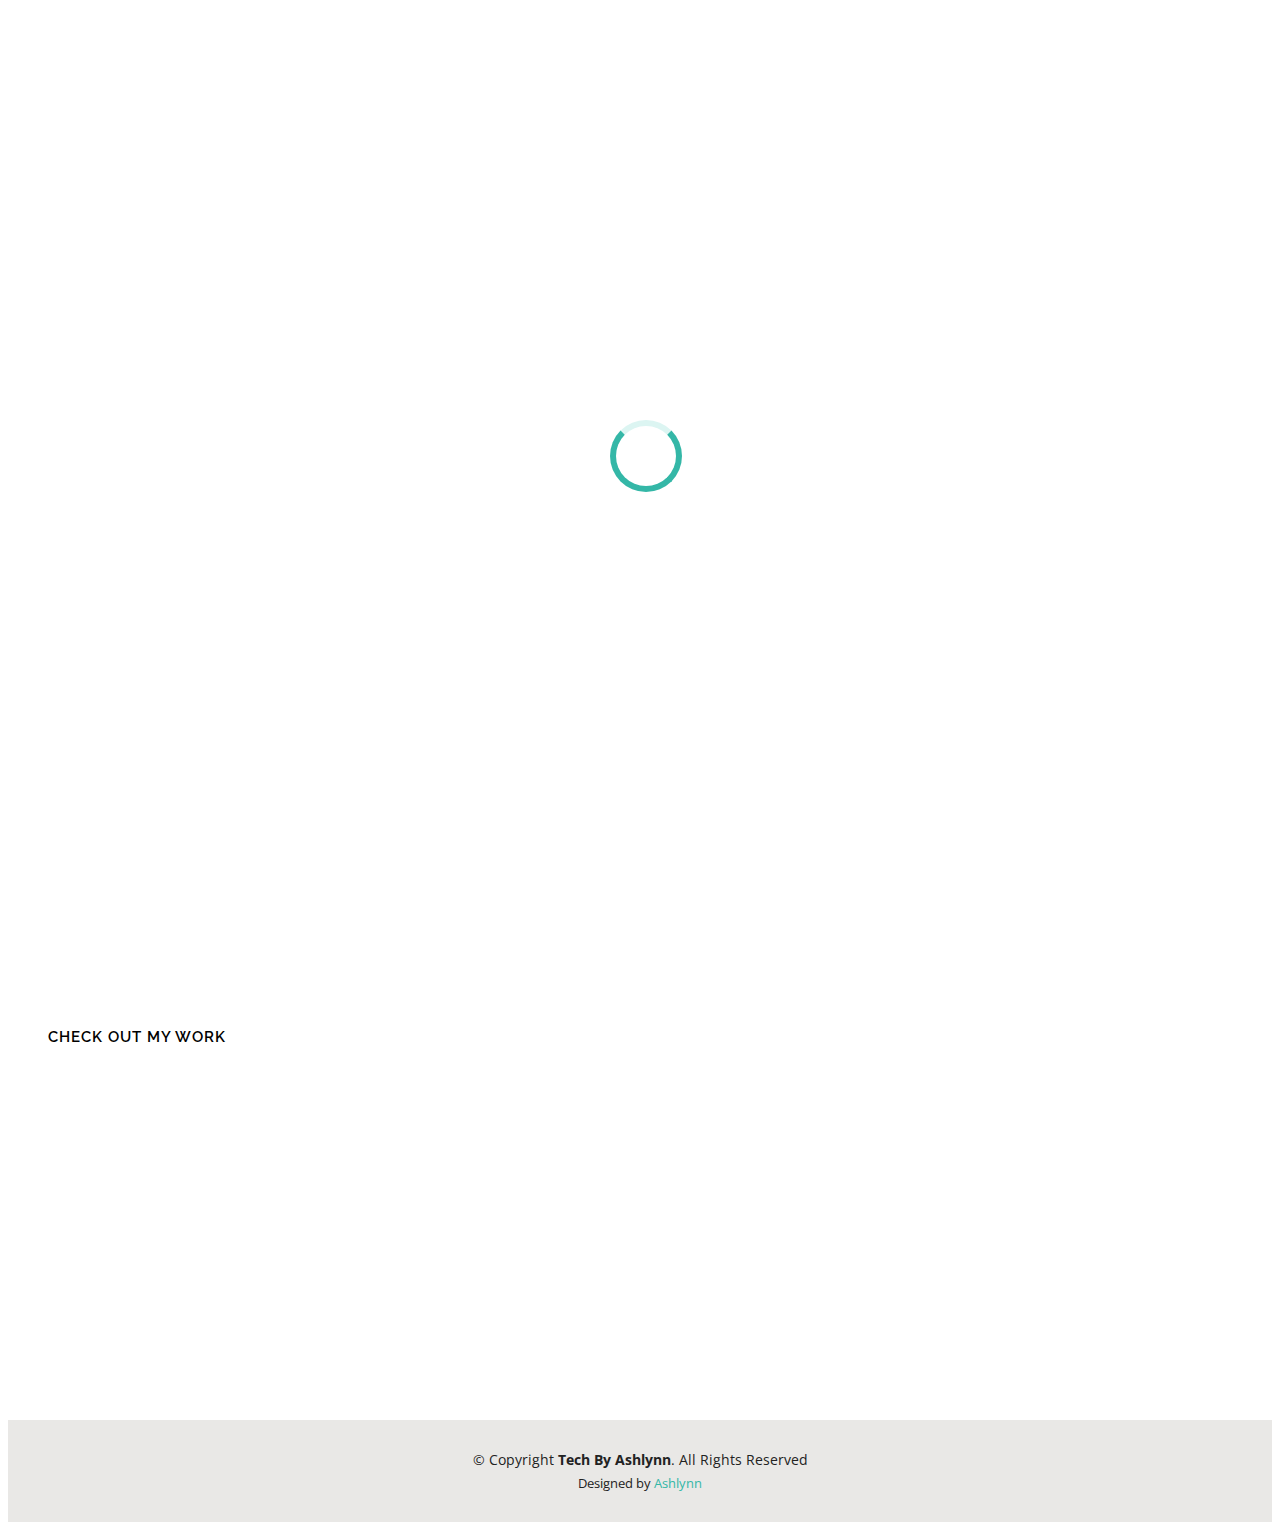
==== index.html @ 1664a154 "changed index and portfolio" ====
<!DOCTYPE html>
<html lang="en">

<head>
  <meta charset="utf-8">
  <meta name="viewport" content="width=device-width, initial-scale=1.0">

  <title>Tech By Ashlynn - Index</title>
  <meta content="Freelance web developer/designer providing professional web development and design services." name="description">
  <meta content="Web development, web design, front-end development, back-end development, UX design, UI design" name="keywords">

  <!-- Favicons -->
  <link href="assets/img/favicon.png" rel="icon">
  <link href="assets/img/apple-touch-icon.png" rel="apple-touch-icon">

  <!-- Google Fonts -->
  <link href="https://fonts.googleapis.com/css?family=Open+Sans:300,300i,400,400i,600,600i,700,700i|Raleway:300,300i,400,400i,500,500i,600,600i,700,700i|Poppins:300,300i,400,400i,500,500i,600,600i,700,700i" rel="stylesheet">

  <!-- Vendor CSS Files -->
  <link href="assets/vendor/aos/aos.css" rel="stylesheet">
  <link href="assets/vendor/bootstrap/css/bootstrap.min.css" rel="stylesheet">
  <link href="assets/vendor/bootstrap-icons/bootstrap-icons.css" rel="stylesheet">
  <link href="assets/vendor/boxicons/css/boxicons.min.css" rel="stylesheet">
  <link href="assets/vendor/glightbox/css/glightbox.min.css" rel="stylesheet">
  <link href="assets/vendor/swiper/swiper-bundle.min.css" rel="stylesheet">

  <!-- Template Main CSS File -->
  <link href="assets/css/style.css" rel="stylesheet">

  <!-- =======================================================
  * Template Name: Kelly
  * Updated: Mar 10 2023 with Bootstrap v5.2.3
  * Template URL: https://bootstrapmade.com/kelly-free-bootstrap-cv-resume-html-template/
  * Author: BootstrapMade.com
  * License: https://bootstrapmade.com/license/
  ======================================================== -->
</head>

<body>

  <!-- ======= Header ======= -->
  <header id="header" class="fixed-top">
    <div class="container-fluid d-flex justify-content-between align-items-center">

      <h1 class="logo me-auto me-lg-0"><a href="index.html">Tech By Ashlynn</a></h1>
      <!-- Uncomment below if you prefer to use an image logo -->
      <!-- <a href="index.html" class="logo"><img src="assets/img/logo.png" alt="" class="img-fluid"></a>-->

      <nav id="navbar" class="navbar order-last order-lg-0">
        <ul>
          <li><a class="active"href="index.html">Home</a></li>
          <li><a href="resume.html">Resume</a></li>
           <li><a href="portfolio.html">Portfolio</a></li>
         
        </ul>
        <i class="bi bi-list mobile-nav-toggle"></i>
      </nav><!-- .navbar -->

      <div class="header-social-links">
        <a href="https://www.linkedin.com/feed/" class="linkedin"><i class="bi bi-linkedin"></i></i></a>
      </div>

    </div>

  </header><!-- End Header -->

  <!-- ======= Hero Section ======= -->
  <section id="hero" class="d-flex align-items-center">
    <div class="container d-flex flex-column align-items-center" data-aos="zoom-in" data-aos-delay="100">
      <h1> Hello World, Its Me Ashlynn!</h1>
      <div class="row">
      
      </div>
        <div class="row">
          <div class="col-lg-6">
            <img src="assets/img/AshlynnCartoon.png" class="img-fluid" alt="">

          </div>
          <div class="col-lg-6">
            <h2>
              I am a freelance web developer currently based in Memphis, TN. I have a Bachelors in Arts and Science from the University of South Alabama. 
              My main focus is on creating innovative and functional websites that leave a lasting impression on users. I am extremely
               passionate about web development and strive to deliver high-quality solutions that meet the unique needs of my clients.
            </h2>
            <h3>
              With my deep understanding of the web development process and a keen eye for design, I am able to create websites that not only look great
               but also provide an exceptional user experience. I stay up-to-date with the latest industry trends and technologies to ensure that I can
                incorporate the most cutting-edge features and functionalities into my work.
            </h3>
            <h3>
              If you're looking for a web developer who is dedicated to delivering innovative, functional, and high-quality websites, tailored to your specific 
              needs, I would be thrilled to collaborate with you.
            </h3>
               <a href="portfolio.html"  class="btn-about align-items-center">Check Out My Work</a>

            </div>
       

      
      <div class="d-flex align-items-center">
    </div>
    </div>
    </div>
    
  </section><!-- End Hero -->

  <!-- ======= Footer ======= -->
  <footer id="footer">
    <div class="container">
      <div class="copyright">
        &copy; Copyright <strong><span>Tech By Ashlynn</span></strong>. All Rights Reserved
      </div>
      <div class="credits">
        <!-- All the links in the footer should remain intact. -->
        <!-- You can delete the links only if you purchased the pro version. -->
        <!-- Licensing information: https://bootstrapmade.com/license/ -->
        <!-- Purchase the pro version with working PHP/AJAX contact form: https://bootstrapmade.com/kelly-free-bootstrap-cv-resume-html-template/ -->
        Designed by <a href="https://bootstrapmade.com/">Ashlynn</a>
      </div>
    </div>




  </footer><!-- End  Footer -->

  <div id="preloader"></div>
  <a href="#" class="back-to-top d-flex align-items-center justify-content-center"><i class="bi bi-arrow-up-short"></i></a>

  <!-- Vendor JS Files -->
  <script src="assets/vendor/purecounter/purecounter_vanilla.js"></script>
  <script src="assets/vendor/aos/aos.js"></script>
  <script src="assets/vendor/bootstrap/js/bootstrap.bundle.min.js"></script>
  <script src="assets/vendor/glightbox/js/glightbox.min.js"></script>
  <script src="assets/vendor/isotope-layout/isotope.pkgd.min.js"></script>
  <script src="assets/vendor/swiper/swiper-bundle.min.js"></script>
  <script src="assets/vendor/waypoints/noframework.waypoints.js"></script>
  <script src="assets/vendor/php-email-form/validate.js"></script>

  <!-- Template Main JS File -->
  <script src="assets/js/main.js"></script>

</body>

</html>
---- assets/css/style.css ----
/**
* Template Name: Kelly
* Updated: Mar 10 2023 with Bootstrap v5.2.3
* Template URL: https://bootstrapmade.com/kelly-free-bootstrap-cv-resume-html-template/
* Author: BootstrapMade.com
* License: https://bootstrapmade.com/license/
*/

/*--------------------------------------------------------------
# General
--------------------------------------------------------------*/
html  {
  height: -webkit-fill-available;
}

body {
  font-family: "Open Sans", sans-serif;
  color: #444343; height: -webkit-fill-available;
}

a {
  color: #34b7a7;
  text-decoration: none;
}

a:hover {
  color: #51cdbe;
  text-decoration: none;
}

h1,
h2,
h3,
h4,
h5,
h6 {
  font-family: "Raleway", sans-serif;
}

#main {
  margin-top: 50px;
}

@media (max-width: 992px) {
  #main {
    margin-top: 30px;
  }
}

/*--------------------------------------------------------------
# Preloader
--------------------------------------------------------------*/
#preloader {
  position: fixed;
  top: 0;
  left: 0;
  right: 0;
  bottom: 0;
  z-index: 9999;
  overflow: hidden;
  background: #fff;
}

#preloader:before {
  content: "";
  position: fixed;
  top: calc(50% - 30px);
  left: calc(50% - 30px);
  border: 6px solid #34b7a7;
  border-top-color: #dcf5f2;
  border-radius: 50%;
  width: 60px;
  height: 60px;
  animation: animate-preloader 1s linear infinite;
}

@keyframes animate-preloader {
  0% {
    transform: rotate(0deg);
  }

  100% {
    transform: rotate(360deg);
  }
}

/*--------------------------------------------------------------
# Back to top button
--------------------------------------------------------------*/
.back-to-top {
  position: fixed;
  visibility: hidden;
  opacity: 0;
  right: 15px;
  bottom: 15px;
  z-index: 996;
  background: #000000;
  width: 40px;
  height: 40px;
  border-radius: 50px;
  transition: all 0.4s;
}

.back-to-top i {
  font-size: 24px;
  color: #fff;
  line-height: 0;
}

.back-to-top:hover {
  background: #ec8dec;
  color: #fff;
}

.back-to-top.active {
  visibility: visible;
  opacity: 1;
}

/*--------------------------------------------------------------
# Header
--------------------------------------------------------------*/
#header {
  background: #e9e8e6;
  box-shadow: 0px 0px 25px 0 rgba(0, 0, 0, 0.08);
  z-index: 997;
  padding: 15px 0;
}

#header .logo {
  font-size: 32px;
  margin: 0;
  padding: 0;
  line-height: 1;
  font-weight: 400;
  letter-spacing: 2px;
  text-transform: uppercase;
}

#header .logo a {
  color: #222222;
}

#header .logo img {
  max-height: 40px;
}

@media (max-width: 992px) {
  #header .logo {
    font-size: 28px;
  }
}

/*--------------------------------------------------------------
# Header Social Links
--------------------------------------------------------------*/
.header-social-links {
  padding-right: 15px;
}

.header-social-links a {
  color: #6f6f6f;
  padding-left: 6px;
  display: inline-block;
  line-height: 0px;
  transition: 0.3s;
  font-size: 16px;
}

.header-social-links a:hover {
  color: #34b7a7;
}

/*--------------------------------------------------------------
# Navigation Menu
--------------------------------------------------------------*/
/**
* Desktop Navigation 
*/
.navbar {
  padding: 0;
}

.navbar ul {
  margin: 0;
  padding: 0;
  display: flex;
  list-style: none;
  align-items: center;
}

.navbar li {
  position: relative;
  padding: 10px 0 10px 28px;
}

.navbar a,
.navbar a:focus {
  display: flex;
  align-items: center;
  justify-content: space-between;
  font-family: "Raleway", sans-serif;
  font-size: 15px;
  font-weight: 600;
  color: #888888;
  white-space: nowrap;
  transition: 0.3s;
  position: relative;
}

.navbar a i,
.navbar a:focus i {
  font-size: 12px;
  line-height: 0;
  margin-left: 5px;
}

.navbar>ul>li>a:before {
  content: "";
  position: absolute;
  width: 0;
  height: 2px;
  bottom: -5px;
  left: 0;
  background-color: #34b7a7;
  visibility: hidden;
  width: 0px;
  transition: all 0.3s ease-in-out 0s;
}

.navbar a:hover:before,
.navbar li:hover>a:before,
.navbar .active:before {
  visibility: visible;
  width: 25px;
}

.navbar a:hover,
.navbar .active,
.navbar .active:focus,
.navbar li:hover>a {
  color: #222222;
}

.navbar .dropdown ul {
  display: block;
  position: absolute;
  left: 14px;
  top: calc(100% + 30px);
  margin: 0;
  padding: 10px 0;
  z-index: 99;
  opacity: 0;
  visibility: hidden;
  background: #fff;
  box-shadow: 0px 0px 30px rgba(127, 137, 161, 0.25);
  transition: 0.3s;
  border-radius: 4px;
}

.navbar .dropdown ul li {
  min-width: 200px;
  padding: 0;
}

.navbar .dropdown ul a {
  padding: 10px 20px;
  font-size: 15px;
  text-transform: none;
  font-weight: 600;
}

.navbar .dropdown ul a i {
  font-size: 12px;
}

.navbar .dropdown ul a:hover,
.navbar .dropdown ul .active:hover,
.navbar .dropdown ul li:hover>a {
  color: #34b7a7;
}

.navbar .dropdown:hover>ul {
  opacity: 1;
  top: 100%;
  visibility: visible;
}

.navbar .dropdown .dropdown ul {
  top: 0;
  left: calc(100% - 30px);
  visibility: hidden;
}

.navbar .dropdown .dropdown:hover>ul {
  opacity: 1;
  top: 0;
  left: 100%;
  visibility: visible;
}

@media (max-width: 1366px) {
  .navbar .dropdown .dropdown ul {
    left: -90%;
  }

  .navbar .dropdown .dropdown:hover>ul {
    left: -100%;
  }
}

/**
* Mobile Navigation 
*/
.mobile-nav-toggle {
  color: #222222;
  font-size: 28px;
  cursor: pointer;
  display: none;
  line-height: 0;
  transition: 0.5s;
}

.mobile-nav-toggle.bi-x {
  color: #fff;
}

@media (max-width: 991px) {
  .mobile-nav-toggle {
    display: block;
  }

  .navbar ul {
    display: none;
  }
}

.navbar-mobile {
  position: fixed;
  overflow: hidden;
  top: 0;
  right: 0;
  left: 0;
  bottom: 0;
  background: rgba(9, 9, 9, 0.9);
  transition: 0.3s;
  z-index: 999;
}

.navbar-mobile .mobile-nav-toggle {
  position: absolute;
  top: 15px;
  right: 15px;
}

.navbar-mobile ul {
  display: block;
  position: absolute;
  top: 55px;
  right: 15px;
  bottom: 15px;
  left: 15px;
  padding: 10px 0;
  border-radius: 10px;
  background-color: #fff;
  overflow-y: auto;
  transition: 0.3s;
}

.navbar-mobile a,
.navbar-mobile a:focus {
  font-size: 15px;
  padding-right: 15px;
  color: #222222;
}

.navbar-mobile a:hover,
.navbar-mobile .active,
.navbar-mobile li:hover>a {
  color: #34b7a7;
}

.navbar-mobile .getstarted,
.navbar-mobile .getstarted:focus {
  margin: 15px;
}

.navbar-mobile .dropdown ul {
  position: static;
  display: none;
  margin: 10px 20px;
  padding: 10px 0;
  z-index: 99;
  opacity: 1;
  visibility: visible;
  background: #fff;
  box-shadow: 0px 0px 30px rgba(127, 137, 161, 0.25);
}

.navbar-mobile .dropdown ul li {
  min-width: 200px;
}

.navbar-mobile .dropdown ul a {
  padding: 10px 20px;
}

.navbar-mobile .dropdown ul a i {
  font-size: 12px;
}

.navbar-mobile .dropdown ul a:hover,
.navbar-mobile .dropdown ul .active:hover,
.navbar-mobile .dropdown ul li:hover>a {
  color: #34b7a7;
}

.navbar-mobile .dropdown>.dropdown-active {
  display: block;
}

/*--------------------------------------------------------------
# Home Section
--------------------------------------------------------------*/
#hero {
  width: 100%;
  height: 130vh;
  background: url("../img/adam-birkett-YkXdt3429hc-unsplash.jpg") top;
  background-size: fit;
}

#hero .container {
  padding-top: 70px;
  position: relative;
}

@media (max-width: 992px) {
  #hero .container {
    padding-top: 58px;
  }
}

#hero h2 {
  font-size: 10%;
  font-family:'Franklin Gothic Medium', 'Arial Narrow', Arial, sans-serif;
}

#hero h3 {
  font-size: 10%;
  font-family:'Franklin Gothic Medium', 'Arial Narrow', Arial, sans-serif;
}

#hero image {
  font: bold;
}

#hero h1 {
  margin: 0;
  font-size: 48px;
  font-weight: 700;
  line-height: 100px;
  color: #ffffff;
}

#hero h2 {
  margin: right;
  font-size: 15px;
  font-weight: 300;
  line-height: 30px;
  color: #ffffff;
}

#hero h3 {
  margin: right;
  font-size: 15px;
  font-weight: 300;
  line-height: 30px;
  color: #ffffff;
}

  #hero .img {
  width: 100%;
  height: 100vh;
  transition: all ease-in-out 0.3s;
  background-color:url("../img/milad.jpg");
}

#hero .btn-about {
  font-family: "Raleway", 'Times New Roman';
  text-transform: uppercase;
  font-weight: 600;
  font-size: 15px;
  letter-spacing: 1px;
  display: inline-block;
  padding: 12px 40px;
  border-radius: 50px;
  transition: 0.5s;
  margin-top: 30px;
  color: #000000;
  background: #ffffff;
}

#hero .btn-about:hover {
  background: #ffffff;
}

@media (min-width: 1024px) {
  #hero {
    background-attachment: fixed;
  }
}

@media (max-width: 992px) {
  #hero:before {
    content: "";
    background: rgba(0, 0, 0, 0.8);
    position: absolute;
    bottom: 0;
    top: 0;
    left: 0;
    right: 0;
  }

  #hero h1 {
    font-size: 28px;
    line-height: 36px;
  }

  #hero h2 {
    font-size: 15px;
    line-height: 24px;
  }
}

/*--------------------------------------------------------------
# Sections General
--------------------------------------------------------------*/
section {
  padding: 60px 0;
}

.section-bg {
  background-color: #001815;
}

.section-title {
  text-align: center;
  padding-bottom: 30px;
}

.section-title h2 {
  font-size: 32px;
  font-weight: bold;
  text-transform: uppercase;
  margin-bottom: 20px;
  padding-bottom: 20px;
  position: relative;
}

.section-title h2::after {
  content: "";
  position: absolute;
  display: block;
  width: 50px;
  height: 3px;
  background: #34b7a7;
  bottom: 0;
  left: calc(50% - 25px);
}

.section-title p {
  margin-bottom: 0;
}

/*--------------------------------------------------------------
# Cta
--------------------------------------------------------------*/


.cta h3 {
  color: #fff;
  font-size: 15px;
  font-weight: 700;
}

.cta p {
  color: #070000;
}

.cta .cta-btn {
  font-family: "Raleway", sans-serif;
  text-transform: uppercase;
  font-weight: 500;
  font-size: 16px;
  letter-spacing: 1px;
  display: inline-block;
  padding: 8px 20px;
  border-radius: 2px;
  transition: 0.5s;
  margin: 10px;
  border: 2px solid #0b0b0b;
  color: #030303;
}

.cta .cta-btn:hover {
  background: #070707;
  border: 2px solid #f6fafa;
}

@media (max-width: 1024px) {
  .cta {
    background-attachment: scroll;
  }
}

@media (min-width: 769px) {
  .cta .cta-btn-container {
    display: flex;
    align-items: center;
    justify-content: flex-end;
  }
}

/*--------------------------------------------------------------
# About
--------------------------------------------------------------*/
.about {
  width: 100%;
  height: 100vh;
  background: url("../img/drew.jpg") top;
  background-size: cover;
}
.about .content h3 {
  font-weight: 700;
  font-size: 20px;
  color: #fff;
}

.about .content p {
  font-size: 15%;
  list-style: none;
  color: #fff;
  padding: 0;
}

.about .content ul li {
  padding-bottom: 20px;
  color: #fff;
}

.about .content h1 {
  font-size: 30px;
  padding-right: 2px;
  color: #fff;
}

.about .content p {
  margin-bottom: 0;
  color: #ee25d0;
}

/*--------------------------------------------------------------
# Skills
--------------------------------------------------------------*/
.skills .progress {
  height: 60px;
  display: block;
  background: none;
  border-radius: 0;
  
}

.skills .progress .skill {
  padding: 10px 0;
  margin: 0 0 6px 0;
  text-transform: uppercase;
  display: block;
  font-weight: 600;
  font-family: "Poppins", sans-serif;
  color: #890707;
}

.skills .progress .skill .val {
  float: right;
  font-style: normal;
  color: #e10f0f;
}

.skills .progress-bar-wrap {
  background: #f9faf8;
}

.skills .progress-bar {
  width: 1px;
  height: 10px;
  transition: 0.9s;
  background-color: #34b7a7;
}

/*--------------------------------------------------------------
# Facts
--------------------------------------------------------------*/
.facts .counters span {
  font-size: 48px;
  display: block;
  color: #7a0469;
}

.facts .counters p {
  padding: 0;
  margin: 0 0 20px 0;
  font-family: "Raleway", sans-serif;
  font-size: 14px;
  color: #000;
}

/*--------------------------------------------------------------
# Testimonials
--------------------------------------------------------------*/
.testimonials .section-header {
  margin-bottom: 40px;
}

.testimonials .testimonials-carousel,
.testimonials .testimonials-slider {
  overflow: hidden;
}

.testimonials .testimonial-item {
  text-align: center;
}

.testimonials .testimonial-item .testimonial-img {
  width: 120px;
  border-radius: 50%;
  border: 4px solid #fff;
  margin: 0 auto;
}

.testimonials .testimonial-item h3 {
  font-size: 20px;
  font-weight: bold;
  margin: 10px 0 5px 0;
  color: #111;
}

.testimonials .testimonial-item h4 {
  font-size: 14px;
  color: #999;
  margin: 0 0 15px 0;
}

.testimonials .testimonial-item .quote-icon-left,
.testimonials .testimonial-item .quote-icon-right {
  color: #c8efea;
  font-size: 26px;
}

.testimonials .testimonial-item .quote-icon-left {
  display: inline-block;
  left: -5px;
  position: relative;
}

.testimonials .testimonial-item .quote-icon-right {
  display: inline-block;
  right: -5px;
  position: relative;
  top: 10px;
}

.testimonials .testimonial-item p {
  font-style: italic;
  margin: 0 auto 15px auto;
}

@media (min-width: 992px) {
  .testimonials .testimonial-item p {
    width: 80%;
  }
}

.testimonials .swiper-pagination {
  margin-top: 20px;
  position: relative;
}

.testimonials .swiper-pagination .swiper-pagination-bullet {
  width: 12px;
  height: 12px;
  background-color: #fff;
  opacity: 1;
  border: 1px solid #34b7a7;
}

.testimonials .swiper-pagination .swiper-pagination-bullet-active {
  background-color: #34b7a7;
}

/*--------------------------------------------------------------
# Resume
--------------------------------------------------------------*/
.resume {
  width: 100%;
  height: 200vh;
  background: url("../img/pexels-rostislav-uzunov-9150545-1920x1080-24fps.mp4") ;
  background-size: fit;
}

.resume .resume-title {
  font-size: 26px;
  font-weight: 400;
  margin-top: 20px;
  margin-bottom: 20px;
  color: #222222;
}

.resume .resume-item {
  padding: 0 0 20px 20px;
  margin-top: -2px;
  border-left: 2px solid #34b7a7;
  position: relative;
}

.resume .resume-item h4 {
  line-height: 18px;
  font-size: 18px;
  font-weight: 600;
  font-family: "Poppins", sans-serif;
  color: #1d685f;
  margin-bottom: 10px;
}

.resume .resume-item h5 {
  font-size: 16px;
  background: #effbf9;
  padding: 5px 15px;
  display: inline-block;
  font-weight: 600;
  margin-bottom: 10px;
  color: #34b7a7;
}

.resume .resume-item ul {
  padding-left: 20px;
}

.resume .resume-item ul li {
  padding-bottom: 10px;
}

.resume .resume-item:last-child {
  padding-bottom: 0;
}

.resume .resume-item::before {
  content: "";
  position: absolute;
  width: 16px;
  height: 16px;
  border-radius: 50px;
  left: -9px;
  top: 0;
  background: #fff;
  border: 2px solid #34b7a7;
}

/*--------------------------------------------------------------
# Services
--------------------------------------------------------------*/
.services{
  width: 100%;
  height: 100vh;
  background: url("../img/milad.jpg") top;
  background-size: 45%;
}

.services .icon-box {
  text-align: center;
  padding: 70px 20px 80px 20px;
  transition: all ease-in-out 0.3s;
  background: #fff;
  box-shadow: 0px 0 35px 0 rgba(0, 0, 0, 0.08);
}

.services .icon-box .icon {
  margin: 0 auto;
  width: 100px;
  height: 100px;
  display: flex;
  align-items: center;
  justify-content: center;
  transition: ease-in-out 0.3s;
  position: relative;
}

.services .icon-box .icon i {
  font-size: 36px;
  transition: 0.5s;
  position: relative;
}

.services .icon-box .icon svg {
  position: absolute;
  top: 0;
  left: 0;
}

.services .icon-box .icon svg path {
  transition: 0.5s;
  fill: #f5f5f5;
}

.services .icon-box h4 {
  font-weight: 600;
  margin: 10px 0 15px 0;
  font-size: 22px;
}

.services .icon-box h4 a {
  color: #222222;
  transition: ease-in-out 0.3s;
}

.services .icon-box p {
  line-height: 24px;
  font-size: 14px;
  margin-bottom: 0;
}

.services .iconbox-blue i {
  color: #47aeff;
}

.services .iconbox-blue:hover .icon i {
  color: #fff;
}

.services .iconbox-blue:hover .icon path {
  fill: #47aeff;
}

.services .iconbox-orange i {
  color: #ffa76e;
}

.services .iconbox-orange:hover .icon i {
  color: #fff;
}

.services .iconbox-orange:hover .icon path {
  fill: #ffa76e;
}

.services .iconbox-pink i {
  color: #e80368;
}

.services .iconbox-pink:hover .icon i {
  color: #fff;
}

.services .iconbox-pink:hover .icon path {
  fill: #e80368;
}

.services .iconbox-yellow i {
  color: #ffbb2c;
}

.services .iconbox-yellow:hover .icon i {
  color: #fff;
}

.services .iconbox-yellow:hover .icon path {
  fill: #ffbb2c;
}

.services .iconbox-red i {
  color: #ff5828;
}

.services .iconbox-red:hover .icon i {
  color: #fff;
}

.services .iconbox-red:hover .icon path {
  fill: #ff5828;
}

.services .iconbox-teal i {
  color: #11dbcf;
}

.services .iconbox-teal:hover .icon i {
  color: #fff;
}

.services .iconbox-teal:hover .icon path {
  fill: #11dbcf;
}

/*--------------------------------------------------------------
# Portfolio
--------------------------------------------------------------*/
.portfolio {
  width: 100%;
  height: 180vh;
  background: url("../img/milad.jpg") top;
  background-size: cover;
}

img .phone {
  width: 400px;
  height: 300px
}

.portfolio .portfolio-item {
  margin-bottom: 30px;
}

.portfolio .btn-about {
  font-family: "Raleway", 'Times New Roman';
  text-transform: uppercase;
  font-weight: 600;
  font-size: 15px;
  letter-spacing: 1px;
  display: inline-block;
  padding: 12px 40px;
  border-radius: 50px;
  transition: 0.5s;
  margin-top: 30px;
  color: #ffffff;
  background: #000000;
}

.portfolio .btn-about:hover {
  background: #ffffff;
}

.portfolio #portfolio-flters {
  padding: 0;
  margin: 0 auto 20px auto;
  list-style: none;
  text-align: center;
}

.portfolio #portfolio-flters li {
  cursor: pointer;
  display: inline-block;
  padding: 8px 16px 10px 16px;
  font-size: 13px;
  font-weight: 500;
  line-height: 1;
  text-transform: uppercase;
  color: #444444;
  margin-bottom: 5px;
  transition: all 0.3s ease-in-out;
  border-radius: 50px;
}

.portfolio #portfolio-flters li:hover,
.portfolio #portfolio-flters li.filter-active {
  color: #fff;
  background: #34b7a7;
}

.portfolio #portfolio-flters li:last-child {
  margin-right: 0;
}

.portfolio .portfolio-wrap {
  transition: 0.3s;
  position: relative;
  overflow: hidden;
  z-index: 1;
  background: rgba(34, 34, 34, 0.6);
}

.portfolio .portfolio-wrap::before {
  content: "";
  background: rgba(34, 34, 34, 0.6);
  position: absolute;
  left: 0;
  right: 0;
  top: 0;
  bottom: 0;
  transition: all ease-in-out 0.3s;
  z-index: 2;
  opacity: 0;
}

.portfolio .portfolio-wrap img {
  transition: all ease-in-out 0.3s;
}

.portfolio .portfolio-wrap .portfolio-info {
  opacity: 0;
  position: absolute;
  top: 0;
  left: 0;
  right: 0;
  bottom: 0;
  z-index: 3;
  transition: all ease-in-out 0.3s;
  display: flex;
  flex-direction: column;
  justify-content: flex-end;
  align-items: flex-start;
  padding: 20px;
}

.portfolio .portfolio-wrap .portfolio-info h4 {
  font-size: 20px;
  color: #ffffff;
  font-weight: 600;
}

.portfolio .portfolio-wrap .portfolio-info p {
  color: rgba(255, 255, 255, 0.7);
  font-size: 14px;
  text-transform: uppercase;
  padding: 0;
  margin: 0;
  font-style: italic;
}

.portfolio .portfolio-wrap .portfolio-links {
  text-align: center;
  z-index: 4;
}

.portfolio .portfolio-wrap .portfolio-links a {
  color: #fff;
  margin: 0 5px 0 0;
  font-size: 28px;
  display: inline-block;
  transition: 0.3s;
}

.portfolio .portfolio-wrap .portfolio-links a:hover {
  color: #78d9cd;
}

.portfolio .portfolio-wrap:hover::before {
  opacity: 1;
}

.portfolio .portfolio-wrap:hover img {
  transform: scale(1.2);
}

.portfolio .portfolio-wrap:hover .portfolio-info {
  opacity: 1;
}

/*--------------------------------------------------------------
# Portfolio Details
--------------------------------------------------------------*/
.portfolio-details {
  padding-top: 0;
}

.portfolio-details .portfolio-details-slider img {
  width: 100%;
}

.portfolio-details .portfolio-details-slider .swiper-pagination {
  margin-top: 20px;
  position: relative;
}


.portfolio-details .portfolio-details-slider .swiper-pagination .swiper-pagination-bullet {
  width: 12px;
  height: 12px;
  background-color: #fff;
  opacity: 1;
  border: 1px solid #34b7a7;
}

.portfolio-details .portfolio-details-slider .swiper-pagination .swiper-pagination-bullet-active {
  background-color: #34b7a7;
}

.portfolio-details .portfolio-info {
  padding: 30px;
  box-shadow: 0px 0 30px rgba(34, 34, 34, 0.08);
}

.portfolio-details .portfolio-info h3 {
  font-size: 22px;
  font-weight: 700;
  margin-bottom: 20px;
  padding-bottom: 20px;
  border-bottom: 1px solid #eee;
}

.portfolio-details .portfolio-info ul {
  list-style: none;
  padding: 0;
  font-size: 15px;
}

.portfolio-details .portfolio-info ul li+li {
  margin-top: 10px;
}

.portfolio-details .portfolio-description {
  padding-top: 30px;
}

.portfolio-details .portfolio-description h2 {
  font-size: 26px;
  font-weight: 700;
  margin-bottom: 20px;
}

.portfolio-details .portfolio-description p {
  padding: 0;
}

/*--------------------------------------------------------------
# Contact
--------------------------------------------------------------*/
.contact {
  width: 100%;
  height: 100vh;
  background: url("../img/adam-birkett-YkXdt3429hc-unsplash.jpg") top;
  background-size: cover;
}

.contact .info {
  width: 100%;
  background:#ffffff;
}

.contact .info i {
  font-size: 20px;
  color: #080909;
  float: left;
  width: 44px;
  height: 44px;
  background: #ffffff;
  display: flex;
  justify-content: center;
  align-items: center;
  border-radius: 50px;
  transition: all 0.3s ease-in-out;
}

.contact .info h4 {
  padding: 0 0 0 60px;
  font-size: 22px;
  font-weight: 600;
  margin-bottom: 5px;
  color: #222222;
}

.contact .info p {
  padding: 0 0 0 60px;
  margin-bottom: 0;
  font-size: 14px;
  color: #040000;
}

.contact .info .email,
.contact .info .phone {
  background:#ffffff;
  margin-top: 40px;
}
.contact .info .input {
  margin-top: 40px;
  
}

.contact .info .email:hover i,
.contact .info .address:hover i,
.contact .info .phone:hover i {
  background: #0d0d0d;
  color: #fff;
}

.contact .php-email-form {
  width: 100%;
  background: #fff;
}

.contact .php-email-form .form-group {
 
  padding-bottom: 8px;
}

.contact .php-email-form .error-message {
  display: none;
  color: #090808;
  background: #f6f3f3;
  text-align: center;
  padding: 15px;
  font-weight: 600;
}

.contact .php-email-form .sent-message {
  display: none;
  color: #0f0f0f;
  background: #e7dde8;
  text-align: center;
  padding: 15px;
  font-weight: 600;
}

.contact .php-email-form .loading {
  display: none;
  background: #fff;
  text-align: center;
  padding: 15px;
}

.contact .php-email-form .loading:before {
  content: "";
  display: inline-block;
  border-radius: 50%;
  width: 24px;
  height: 24px;
  margin: 0 10px -6px 0;
  border: 3px solid #030504;
  border-top-color: #eee;
  animation: animate-loading 1s linear infinite;
}

.contact .php-email-form input,
.contact .php-email-form textarea {
  border-radius: 4px;
  background-color: #c70808;
  box-shadow: none;
  font-size: 14px;
}

.contact .php-email-form input:focus,
.contact .php-email-form textarea:focus {
  border-color: #090b0b;
  background-color: #030303;
}

.contact .php-email-form input {
  height: 44px;
  background: url("../img/akabg.jpg");
}

.contact .php-email-form textarea {
  padding: 10px 12px;
  background: url("../img/akabg.jpg");
}

.contact .php-email-form button[type=submit] {
  background: #080a0a;
  border: 0;
  padding: 10px 30px 12px 30px;
  color: #fbf9f9;
  transition: 0.4s;
  border-radius: 50px;
}

.contact .php-email-form button[type=submit]:hover {
  background: #101111;
}

@keyframes animate-loading {
  0% {
    transform: rotate(0deg);
  }

  100% {
    transform: rotate(360deg);
  }
}

/*--------------------------------------------------------------
# Footer
--------------------------------------------------------------*/
#footer {
  background: #e9e8e6;
  padding: 30px 0;
  color: #222222;
  font-size: 14px;
  text-align: center;
}

#footer .credits {
  padding-top: 5px;
  font-size: 13px;
}

#footer .credits a {
  color: #34b7a7;
}
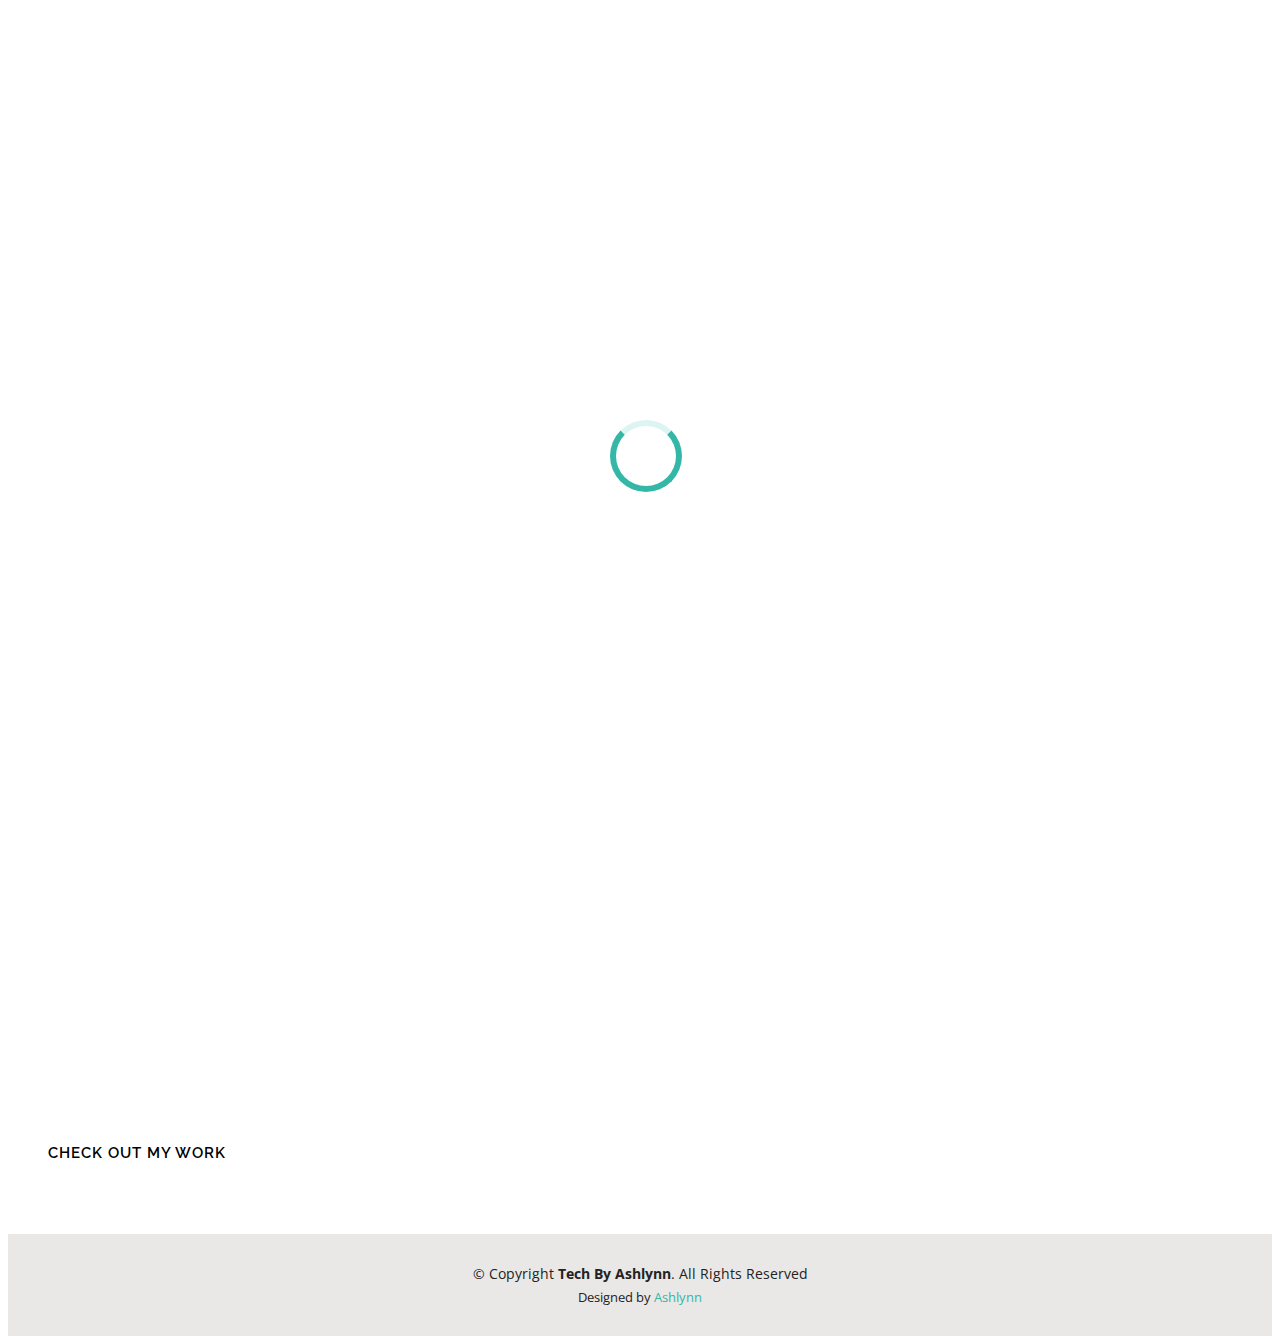
==== commit 732a51ce: "Changes to image" ====
--- a/index.html
+++ b/index.html
@@ -67,13 +67,13 @@
   <!-- ======= Hero Section ======= -->
   <section id="hero" class="d-flex align-items-center">
     <div class="container d-flex flex-column align-items-center" data-aos="zoom-in" data-aos-delay="100">
-      <h1> Hello World, Its Me Ashlynn!</h1>
+      <h1> Hello World, It's Me Ashlynn!</h1>
       <div class="row">
       
       </div>
         <div class="row">
           <div class="col-lg-6">
-            <img src="assets/img/AshlynnCartoon.png" class="img-fluid" alt="">
+            <img src="assets/img/Ellipse 1.png" class="img-fluid" alt="">
 
           </div>
           <div class="col-lg-6">
--- a/assets/css/style.css
+++ b/assets/css/style.css
@@ -41,9 +41,9 @@
   margin-top: 50px;
 }
 
-@media (max-width: 992px) {
+@media (max-width: 1025px) {
   #main {
-    margin-top: 30px;
+    margin-top: 50px;
   }
 }
 
@@ -145,7 +145,7 @@
   max-height: 40px;
 }
 
-@media (max-width: 992px) {
+@media (max-width: 1025px) {
   #header .logo {
     font-size: 28px;
   }
@@ -325,7 +325,7 @@
   color: #fff;
 }
 
-@media (max-width: 991px) {
+@media (max-width: 1025px) {
   .mobile-nav-toggle {
     display: block;
   }
@@ -337,7 +337,7 @@
 
 .navbar-mobile {
   position: fixed;
-  overflow: hidden;
+  overflow: scroll;
   top: 0;
   right: 0;
   left: 0;
@@ -422,11 +422,18 @@
 /*--------------------------------------------------------------
 # Home Section
 --------------------------------------------------------------*/
+html  {
+  height: -webkit-fill-available;
+}
+meta  { min-height: auto; max-width: auto;
+
+}
+
 #hero {
-  width: 100%;
-  height: 130vh;
-  background: url("../img/adam-birkett-YkXdt3429hc-unsplash.jpg") top;
-  background-size: fit;
+  width: auto;
+  height: auto;
+  background: url("../img/adam-birkett-YkXdt3429hc-unsplash.jpg") bottom;
+  background-size: 100%;
 }
 
 #hero .container {
@@ -434,19 +441,17 @@
   position: relative;
 }
 
-@media (max-width: 992px) {
+@media (max-width: 1025px) {
   #hero .container {
     padding-top: 58px;
   }
 }
 
 #hero h2 {
-  font-size: 10%;
   font-family:'Franklin Gothic Medium', 'Arial Narrow', Arial, sans-serif;
 }
 
 #hero h3 {
-  font-size: 10%;
   font-family:'Franklin Gothic Medium', 'Arial Narrow', Arial, sans-serif;
 }
 
@@ -455,8 +460,8 @@
 }
 
 #hero h1 {
-  margin: 0;
-  font-size: 48px;
+  margin: center;
+  font-size: 35px;
   font-weight: 700;
   line-height: 100px;
   color: #ffffff;
@@ -504,13 +509,13 @@
   background: #ffffff;
 }
 
-@media (min-width: 1024px) {
+@media (min-width: 1025px) {
   #hero {
     background-attachment: fixed;
   }
 }
 
-@media (max-width: 992px) {
+@media (max-width: 600px) {
   #hero:before {
     content: "";
     background: rgba(0, 0, 0, 0.8);
@@ -522,7 +527,7 @@
   }
 
   #hero h1 {
-    font-size: 28px;
+    font-size: 35px;
     line-height: 36px;
   }
 
@@ -800,11 +805,14 @@
 /*--------------------------------------------------------------
 # Resume
 --------------------------------------------------------------*/
+
+html
+
 .resume {
-  width: 100%;
-  height: 200vh;
+  width: auto;
+  height: auto;
   background: url("../img/pexels-rostislav-uzunov-9150545-1920x1080-24fps.mp4") ;
-  background-size: fit;
+  background-size: 100%;
 }
 
 .resume .resume-title {
@@ -1004,10 +1012,10 @@
 # Portfolio
 --------------------------------------------------------------*/
 .portfolio {
-  width: 100%;
-  height: 180vh;
+  width: auto;
+  height: auto;
   background: url("../img/milad.jpg") top;
-  background-size: cover;
+  background-size: auto;
 }
 
 img .phone {
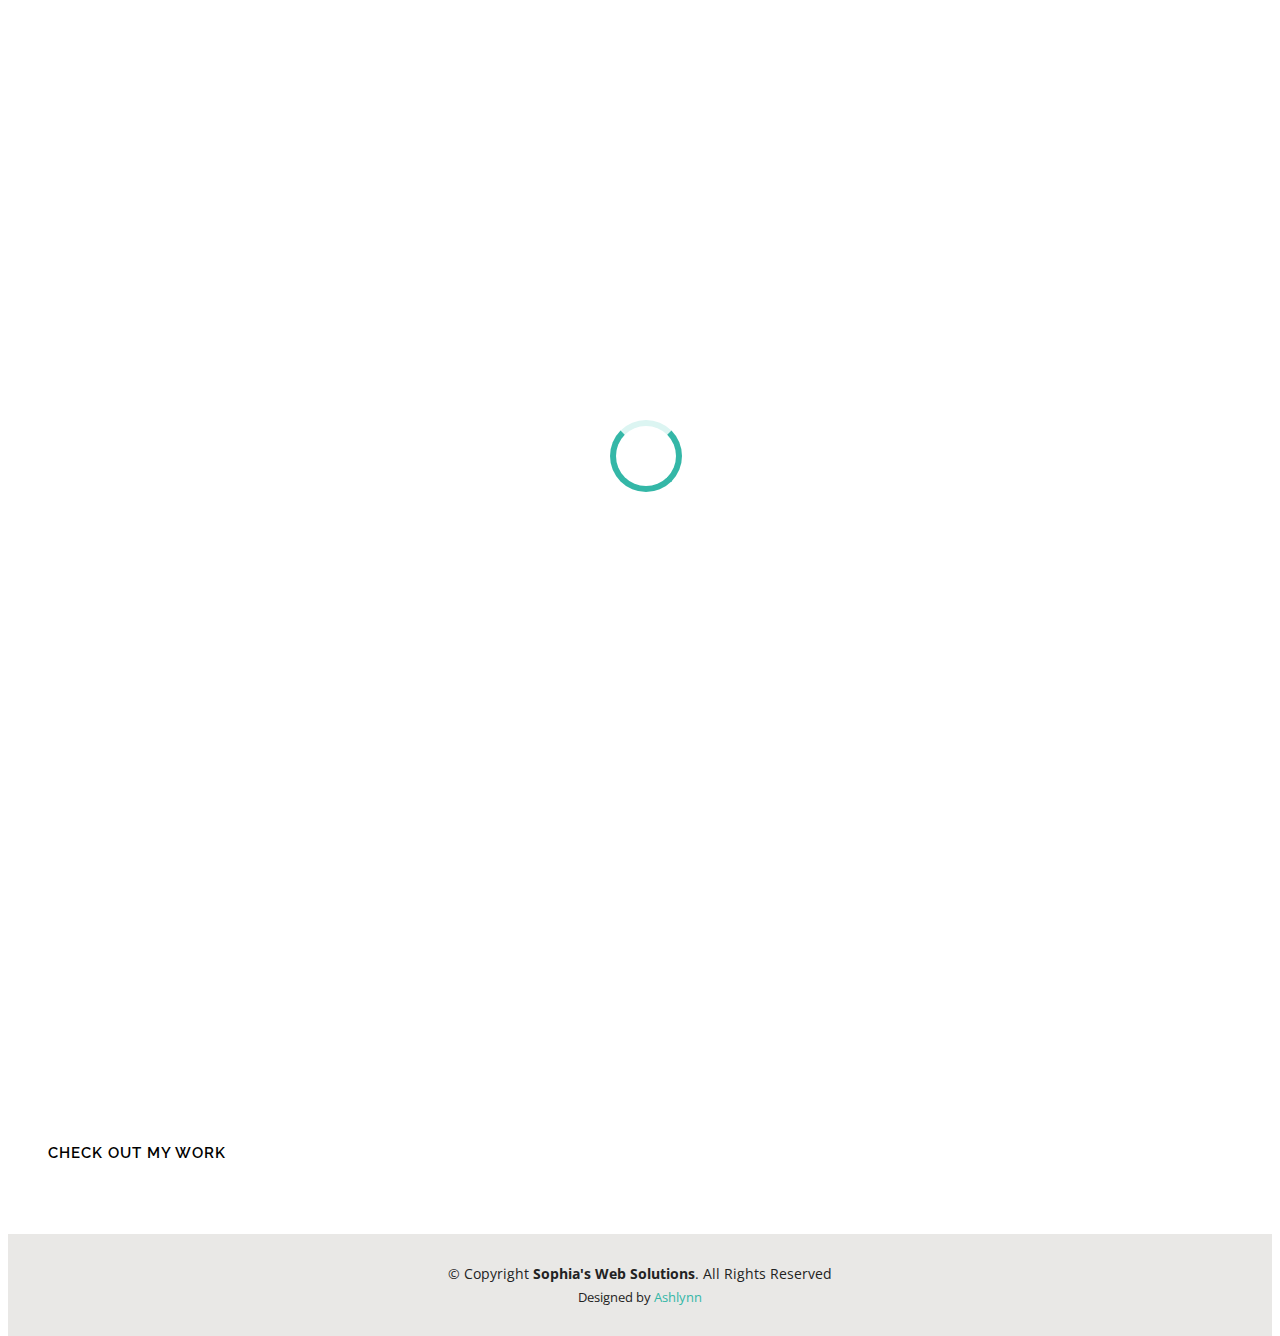
==== commit 106b3ded: "name" ====
--- a/index.html
+++ b/index.html
@@ -5,7 +5,7 @@
   <meta charset="utf-8">
   <meta name="viewport" content="width=device-width, initial-scale=1.0">
 
-  <title>Tech By Ashlynn - Index</title>
+  <title>Sophia's Web Solutions- Index</title>
   <meta content="Freelance web developer/designer providing professional web development and design services." name="description">
   <meta content="Web development, web design, front-end development, back-end development, UX design, UI design" name="keywords">
 
@@ -42,7 +42,7 @@
   <header id="header" class="fixed-top">
     <div class="container-fluid d-flex justify-content-between align-items-center">
 
-      <h1 class="logo me-auto me-lg-0"><a href="index.html">Tech By Ashlynn</a></h1>
+      <h1 class="logo me-auto me-lg-0"><a href="index.html">Sophia's Web Solutions</a></h1>
       <!-- Uncomment below if you prefer to use an image logo -->
       <!-- <a href="index.html" class="logo"><img src="assets/img/logo.png" alt="" class="img-fluid"></a>-->
 
@@ -57,7 +57,7 @@
       </nav><!-- .navbar -->
 
       <div class="header-social-links">
-        <a href="https://www.linkedin.com/feed/" class="linkedin"><i class="bi bi-linkedin"></i></i></a>
+        <a href="https://www.linkedin.com/in/ashlynn-jones-986a82247/" class="linkedin"><i class="bi bi-linkedin"></i></i></a>
       </div>
 
     </div>
@@ -108,7 +108,7 @@
   <footer id="footer">
     <div class="container">
       <div class="copyright">
-        &copy; Copyright <strong><span>Tech By Ashlynn</span></strong>. All Rights Reserved
+        &copy; Copyright <strong><span>Sophia's Web Solutions</span></strong>. All Rights Reserved
       </div>
       <div class="credits">
         <!-- All the links in the footer should remain intact. -->
--- a/assets/css/style.css
+++ b/assets/css/style.css
@@ -432,7 +432,7 @@
 #hero {
   width: auto;
   height: auto;
-  background: url("../img/adam-birkett-YkXdt3429hc-unsplash.jpg") bottom;
+  background: url("../img/klim-musalimov-rDMacl1FDjw-unsplash.jpg") bottom;
   background-size: 100%;
 }
 
@@ -487,7 +487,7 @@
   width: 100%;
   height: 100vh;
   transition: all ease-in-out 0.3s;
-  background-color:url("../img/milad.jpg");
+  background-color:#000;
 }
 
 #hero .btn-about {
@@ -811,7 +811,7 @@
 .resume {
   width: auto;
   height: auto;
-  background: url("../img/pexels-rostislav-uzunov-9150545-1920x1080-24fps.mp4") ;
+  background: url("../img/drew.jpg") ;
   background-size: 100%;
 }
 
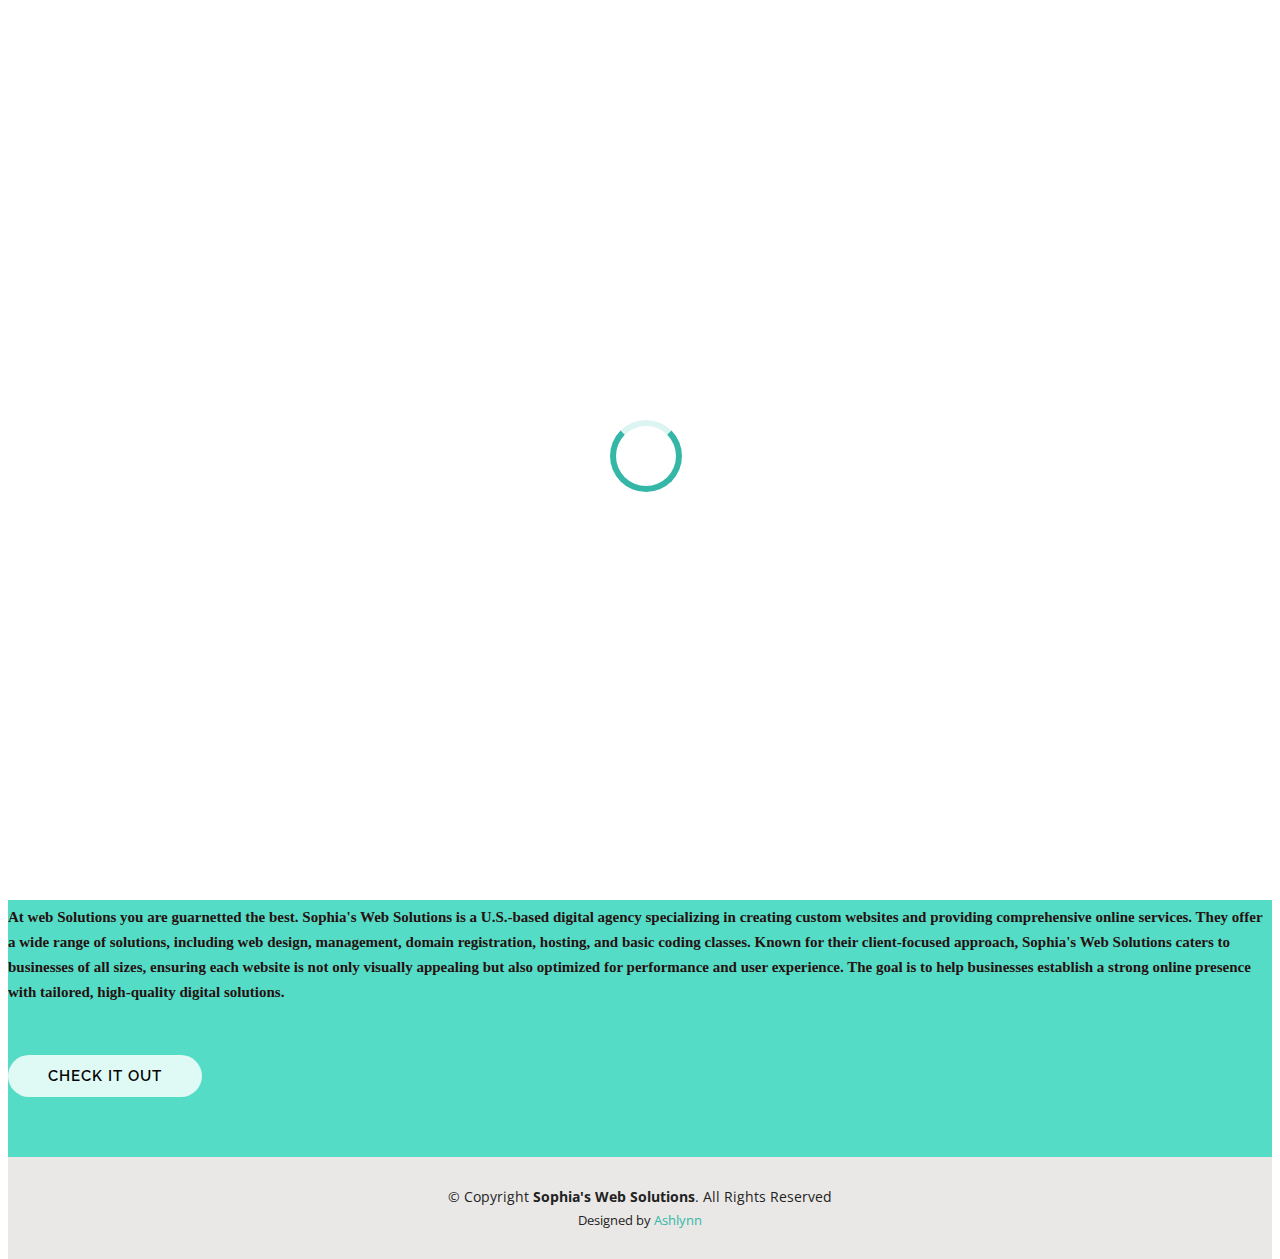
==== commit bc6e86b9: "new update to website" ====
--- a/index.html
+++ b/index.html
@@ -5,7 +5,7 @@
   <meta charset="utf-8">
   <meta name="viewport" content="width=device-width, initial-scale=1.0">
 
-  <title>Sophia's Web Solutions- Index</title>
+  <title>Sophia's Web Solutions</title>
   <meta content="Freelance web developer/designer providing professional web development and design services." name="description">
   <meta content="Web development, web design, front-end development, back-end development, UX design, UI design" name="keywords">
 
@@ -28,7 +28,7 @@
   <link href="assets/css/style.css" rel="stylesheet">
 
   <!-- =======================================================
-  * Template Name: Kelly
+  * Template Name: Sophia's Web Solutions
   * Updated: Mar 10 2023 with Bootstrap v5.2.3
   * Template URL: https://bootstrapmade.com/kelly-free-bootstrap-cv-resume-html-template/
   * Author: BootstrapMade.com
@@ -49,8 +49,9 @@
       <nav id="navbar" class="navbar order-last order-lg-0">
         <ul>
           <li><a class="active"href="index.html">Home</a></li>
-          <li><a href="resume.html">Resume</a></li>
+          <li><a href="resume.html">Services</a></li>
            <li><a href="portfolio.html">Portfolio</a></li>
+           <li><a href="portfolio-details.html">Prices</a></li>
          
         </ul>
         <i class="bi bi-list mobile-nav-toggle"></i>
@@ -65,33 +66,34 @@
   </header><!-- End Header -->
 
   <!-- ======= Hero Section ======= -->
-  <section id="hero" class="d-flex align-items-center">
-    <div class="container d-flex flex-column align-items-center" data-aos="zoom-in" data-aos-delay="100">
-      <h1> Hello World, It's Me Ashlynn!</h1>
+  <section id="hero" class="d-flex align-items-center ">
+    <div class="container d-flex flex-column align-items-center"  data-aos="zoom-in" data-aos-delay="100">
+      <h1>  Welcome to Sophia's Web</h1>
+      <h1> Solutions</h1>
       <div class="row">
       
       </div>
         <div class="row">
           <div class="col-lg-6">
-            <img src="assets/img/Ellipse 1.png" class="img-fluid" alt="">
+            <img src="assets/img/Sophia’s-5.png" class="img-fluid" alt="">
 
           </div>
           <div class="col-lg-6">
             <h2>
-              I am a freelance web developer currently based in Memphis, TN. I have a Bachelors in Arts and Science from the University of South Alabama. 
-              My main focus is on creating innovative and functional websites that leave a lasting impression on users. I am extremely
-               passionate about web development and strive to deliver high-quality solutions that meet the unique needs of my clients.
+              At web Solutions you are guarnetted the best. Sophia's Web Solutions is a U.S.-based digital agency
+               specializing in creating custom websites and providing comprehensive online services. They offer a
+                wide range of solutions, including web design, management, domain registration, hosting, and basic coding classes. 
+                Known for their client-focused approach, Sophia's Web Solutions caters to businesses 
+                of all sizes, ensuring each website is not only visually appealing but also optimized for performance and 
+                user experience. The goal is to help businesses establish a strong online presence with tailored, 
+                high-quality digital solutions.
             </h2>
             <h3>
-              With my deep understanding of the web development process and a keen eye for design, I am able to create websites that not only look great
-               but also provide an exceptional user experience. I stay up-to-date with the latest industry trends and technologies to ensure that I can
-                incorporate the most cutting-edge features and functionalities into my work.
+              
             </h3>
             <h3>
-              If you're looking for a web developer who is dedicated to delivering innovative, functional, and high-quality websites, tailored to your specific 
-              needs, I would be thrilled to collaborate with you.
             </h3>
-               <a href="portfolio.html"  class="btn-about align-items-center">Check Out My Work</a>
+               <a href="portfolio.html"  class="btn-about align-items-center">Check it OUT</a>
 
             </div>
        
--- a/assets/css/style.css
+++ b/assets/css/style.css
@@ -125,10 +125,11 @@
   box-shadow: 0px 0px 25px 0 rgba(0, 0, 0, 0.08);
   z-index: 997;
   padding: 15px 0;
+  font-size: 12px;
 }
 
 #header .logo {
-  font-size: 32px;
+  font-size: 15px;
   margin: 0;
   padding: 0;
   line-height: 1;
@@ -147,7 +148,7 @@
 
 @media (max-width: 1025px) {
   #header .logo {
-    font-size: 28px;
+    font-size: 10px;
   }
 }
 
@@ -199,7 +200,7 @@
   display: flex;
   align-items: center;
   justify-content: space-between;
-  font-family: "Raleway", sans-serif;
+  font-family:Georgia, 'Times New Roman', Times, serif;
   font-size: 15px;
   font-weight: 600;
   color: #888888;
@@ -222,7 +223,7 @@
   height: 2px;
   bottom: -5px;
   left: 0;
-  background-color: #34b7a7;
+  background-color: #000605;
   visibility: hidden;
   width: 0px;
   transition: all 0.3s ease-in-out 0s;
@@ -432,8 +433,9 @@
 #hero {
   width: auto;
   height: auto;
-  background: url("../img/klim-musalimov-rDMacl1FDjw-unsplash.jpg") bottom;
-  background-size: 100%;
+  background:#54dcc6 bottom;
+  background-size: auto;
+  
 }
 
 #hero .container {
@@ -447,13 +449,7 @@
   }
 }
 
-#hero h2 {
-  font-family:'Franklin Gothic Medium', 'Arial Narrow', Arial, sans-serif;
-}
-
-#hero h3 {
-  font-family:'Franklin Gothic Medium', 'Arial Narrow', Arial, sans-serif;
-}
+
 
 #hero image {
   font: bold;
@@ -461,33 +457,41 @@
 
 #hero h1 {
   margin: center;
-  font-size: 35px;
-  font-weight: 700;
-  line-height: 100px;
-  color: #ffffff;
-}
+  font-size: 65px;
+  font: bold;
+  font-family: Verdana, Geneva, Tahoma, sans-serif;
+  font-weight: 200;
+  line-height: 50px;
+  color: #000000;
+  border-radius: 50px;
+  padding: 5px;
+}
+
 
 #hero h2 {
-  margin: right;
+  margin: center;
   font-size: 15px;
-  font-weight: 300;
-  line-height: 30px;
-  color: #ffffff;
+  font-weight: 20px;
+  line-height: 25px;
+  font-family: ge;
+  color: #261010;
 }
 
 #hero h3 {
   margin: right;
-  font-size: 15px;
-  font-weight: 300;
-  line-height: 30px;
+  font-size: 20px;
+  font-weight: 300px;
+  line-height: 10px;
+  font-family: Impact, Haettenschweiler, 'Arial Narrow Bold', sans-serif;
   color: #ffffff;
 }
 
   #hero .img {
   width: 100%;
   height: 100vh;
+  line-height: 100px;
   transition: all ease-in-out 0.3s;
-  background-color:#000;
+  background-color:#ffffff;
 }
 
 #hero .btn-about {
@@ -501,12 +505,12 @@
   border-radius: 50px;
   transition: 0.5s;
   margin-top: 30px;
-  color: #000000;
-  background: #ffffff;
+  color: #040404;
+  background: #ffffffd0;
 }
 
 #hero .btn-about:hover {
-  background: #ffffff;
+  background: #f3efef49;
 }
 
 @media (min-width: 1025px) {
@@ -518,24 +522,15 @@
 @media (max-width: 600px) {
   #hero:before {
     content: "";
-    background: rgba(0, 0, 0, 0.8);
-    position: absolute;
+    position: auto;
     bottom: 0;
     top: 0;
     left: 0;
     right: 0;
   }
 
-  #hero h1 {
-    font-size: 35px;
-    line-height: 36px;
-  }
-
-  #hero h2 {
-    font-size: 15px;
-    line-height: 24px;
-  }
-}
+  }
+
 
 /*--------------------------------------------------------------
 # Sections General
@@ -1043,7 +1038,7 @@
 }
 
 .portfolio .btn-about:hover {
-  background: #ffffff;
+  background: #110f0f55;
 }
 
 .portfolio #portfolio-flters {
@@ -1166,7 +1161,13 @@
 # Portfolio Details
 --------------------------------------------------------------*/
 .portfolio-details {
-  padding-top: 0;
+  width:auto;
+  height: auto;
+  background-color: #edf4f3;
+  background-size: auto;
+  font-size: ;
+  color: #111211;
+  padding: 100px;%;
 }
 
 .portfolio-details .portfolio-details-slider img {
@@ -1193,7 +1194,7 @@
 
 .portfolio-details .portfolio-info {
   padding: 30px;
-  box-shadow: 0px 0 30px rgba(34, 34, 34, 0.08);
+  box-shadow: 0px 0 30px rgba(0, 0, 0, 0.738);
 }
 
 .portfolio-details .portfolio-info h3 {
@@ -1201,27 +1202,41 @@
   font-weight: 700;
   margin-bottom: 20px;
   padding-bottom: 20px;
-  border-bottom: 1px solid #eee;
+  border-bottom: 1px solid #d95892;
 }
 
 .portfolio-details .portfolio-info ul {
   list-style: none;
+  background-color: #f8f5f5;
   padding: 0;
   font-size: 15px;
 }
 
+.portfolio-details .portfolio-info li strong {
+font-size: 15px;
+padding: 2px;
+}
+
+
+
 .portfolio-details .portfolio-info ul li+li {
   margin-top: 10px;
+  font-size: 10px;
+  word-spacing:;
+  font-family: 'Franklin Gothic Medium', 'Arial Narrow', Arial, sans-serif;
 }
 
 .portfolio-details .portfolio-description {
   padding-top: 30px;
+  background-color: #000000;
+  font-size: 15px;
 }
 
 .portfolio-details .portfolio-description h2 {
   font-size: 26px;
   font-weight: 700;
   margin-bottom: 20px;
+  
 }
 
 .portfolio-details .portfolio-description p {
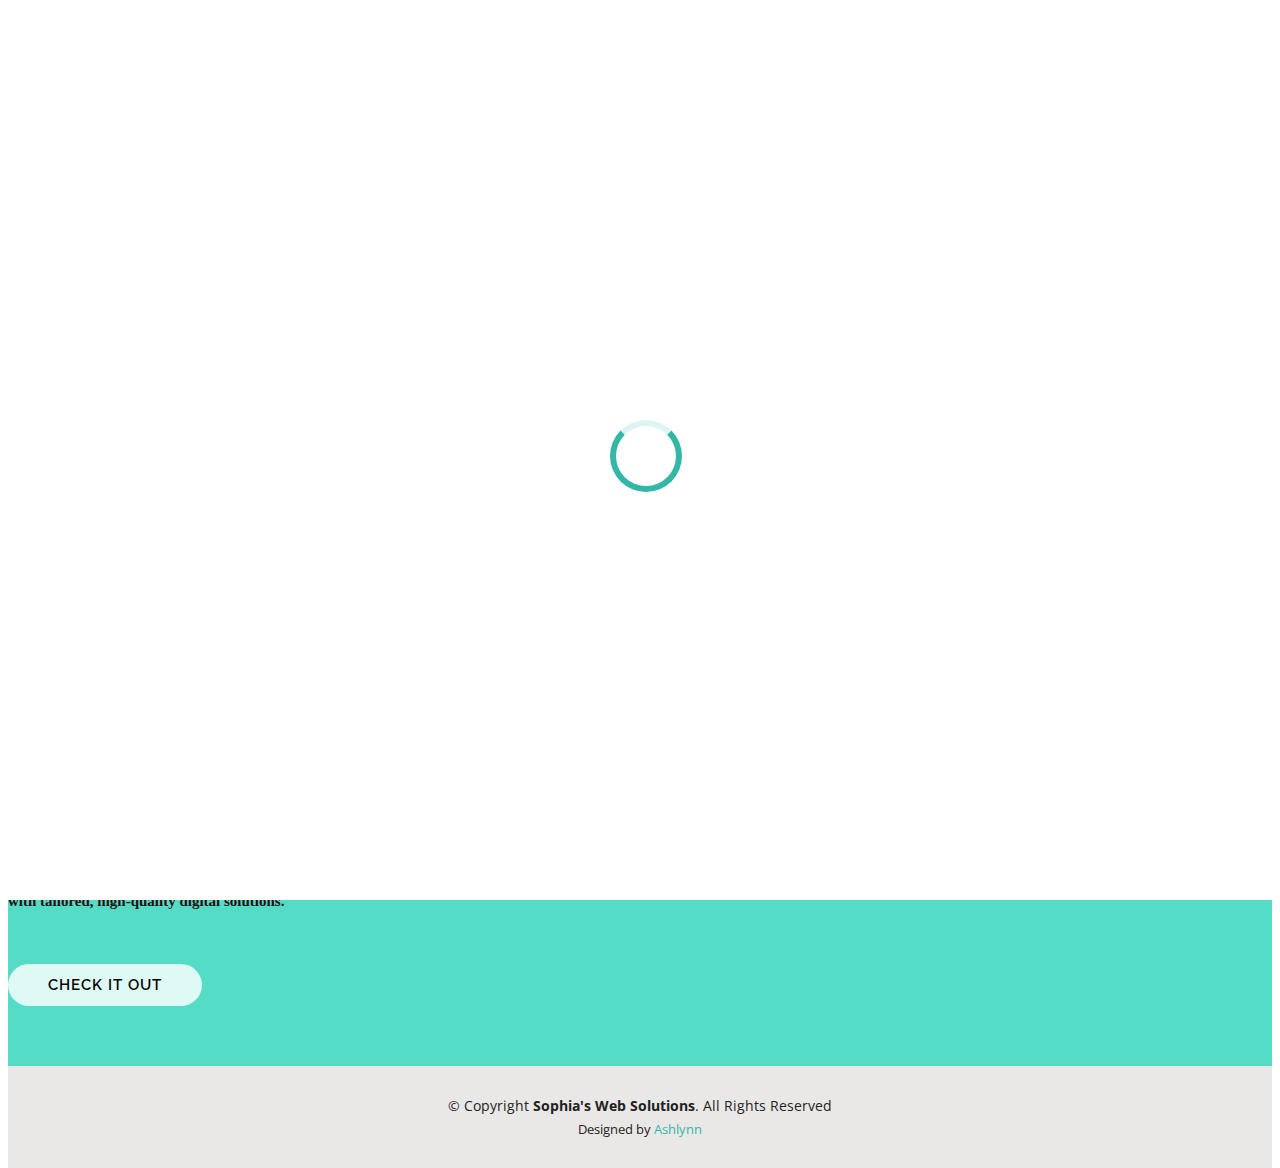
==== commit 7ce3b96b: "changes" ====
--- a/index.html
+++ b/index.html
@@ -68,7 +68,7 @@
   <!-- ======= Hero Section ======= -->
   <section id="hero" class="d-flex align-items-center ">
     <div class="container d-flex flex-column align-items-center"  data-aos="zoom-in" data-aos-delay="100">
-      <h1>  Welcome to Sophia's Web</h1>
+      <h1>  Sophia's Web</h1>
       <h1> Solutions</h1>
       <div class="row">
       
--- a/assets/css/style.css
+++ b/assets/css/style.css
@@ -456,7 +456,7 @@
 }
 
 #hero h1 {
-  margin: center;
+  margin: auto;
   font-size: 65px;
   font: bold;
   font-family: Verdana, Geneva, Tahoma, sans-serif;
@@ -464,7 +464,7 @@
   line-height: 50px;
   color: #000000;
   border-radius: 50px;
-  padding: 5px;
+  padding: 15px;
 }
 
 
@@ -492,6 +492,7 @@
   line-height: 100px;
   transition: all ease-in-out 0.3s;
   background-color:#ffffff;
+  padding: auto;
 }
 
 #hero .btn-about {
@@ -1171,7 +1172,7 @@
 }
 
 .portfolio-details .portfolio-details-slider img {
-  width: 100%;
+  width: auto;
 }
 
 .portfolio-details .portfolio-details-slider .swiper-pagination {
@@ -1193,7 +1194,7 @@
 }
 
 .portfolio-details .portfolio-info {
-  padding: 30px;
+  padding: 10px;
   box-shadow: 0px 0 30px rgba(0, 0, 0, 0.738);
 }
 
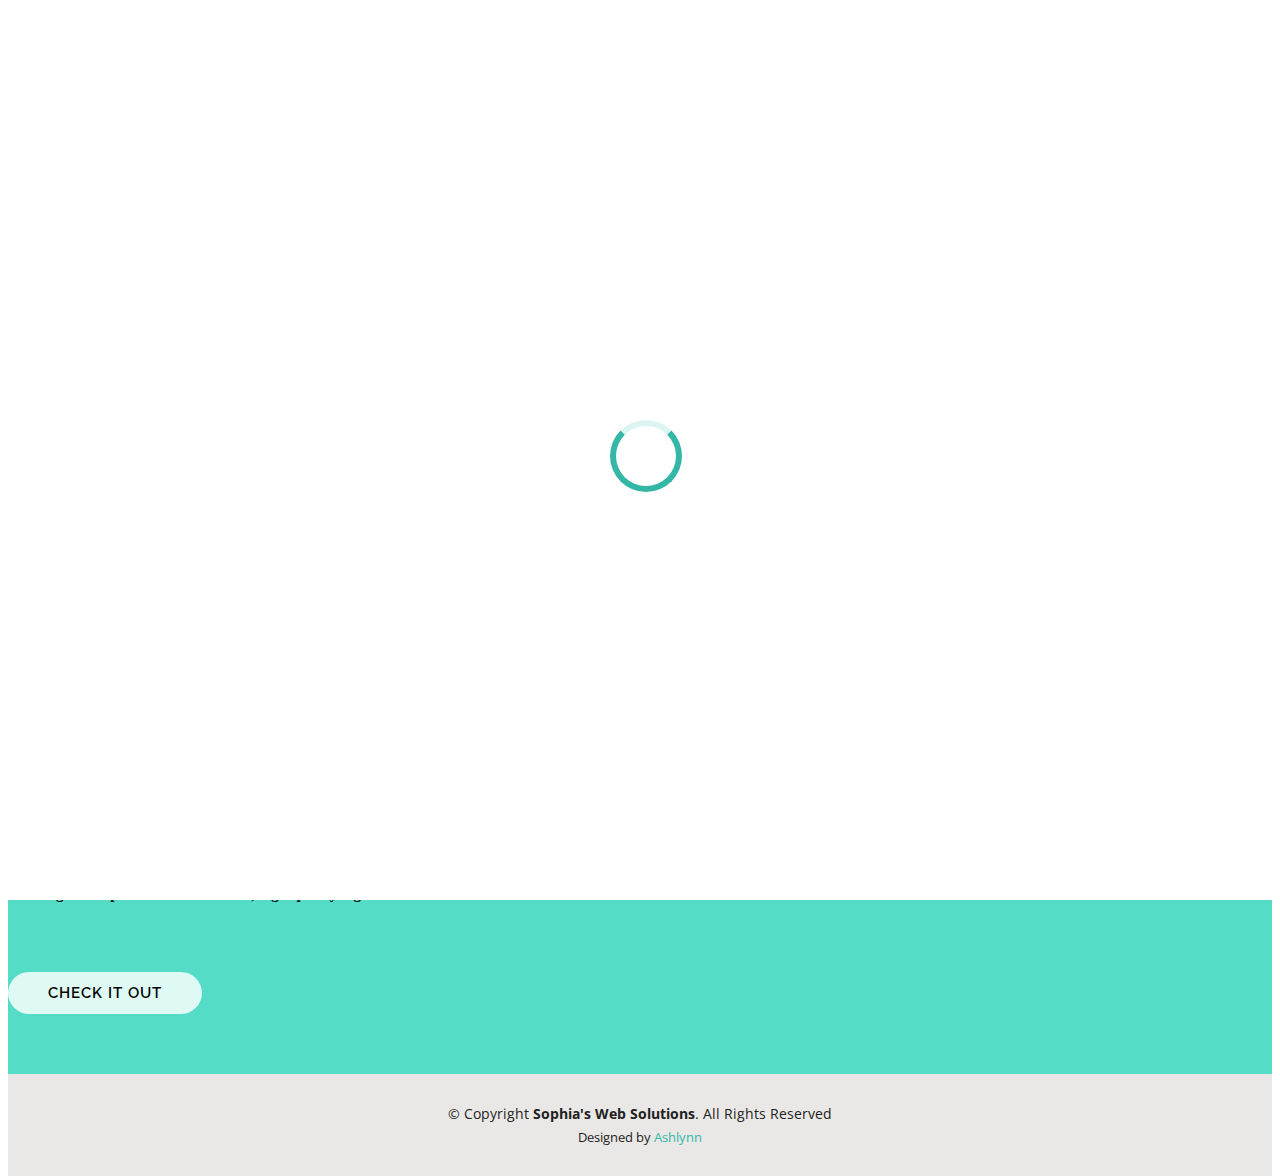
==== commit e44b9f1b: "changes to name" ====
--- a/index.html
+++ b/index.html
@@ -68,8 +68,8 @@
   <!-- ======= Hero Section ======= -->
   <section id="hero" class="d-flex align-items-center ">
     <div class="container d-flex flex-column align-items-center"  data-aos="zoom-in" data-aos-delay="100">
-      <h1>  Sophia's Web</h1>
-      <h1> Solutions</h1>
+      <h1>  Sophia's Web Soultions</h1>
+      <h1> </h1>
       <div class="row">
       
       </div>
@@ -80,7 +80,7 @@
           </div>
           <div class="col-lg-6">
             <h2>
-              At web Solutions you are guarnetted the best. Sophia's Web Solutions is a U.S.-based digital agency
+              At Sophia's Web Solutions you are guarnetted the best. Sophia's Web Solutions is a U.S.-based digital agency
                specializing in creating custom websites and providing comprehensive online services. They offer a
                 wide range of solutions, including web design, management, domain registration, hosting, and basic coding classes. 
                 Known for their client-focused approach, Sophia's Web Solutions caters to businesses 
--- a/assets/css/style.css
+++ b/assets/css/style.css
@@ -456,7 +456,7 @@
 }
 
 #hero h1 {
-  margin: auto;
+  margin: center;
   font-size: 65px;
   font: bold;
   font-family: Verdana, Geneva, Tahoma, sans-serif;
@@ -464,7 +464,7 @@
   line-height: 50px;
   color: #000000;
   border-radius: 50px;
-  padding: 15px;
+  padding: auto;
 }
 
 
@@ -474,7 +474,8 @@
   font-weight: 20px;
   line-height: 25px;
   font-family: ge;
-  color: #261010;
+  color: #000000;
+  padding: 15px;
 }
 
 #hero h3 {
@@ -508,6 +509,7 @@
   margin-top: 30px;
   color: #040404;
   background: #ffffffd0;
+  
 }
 
 #hero .btn-about:hover {
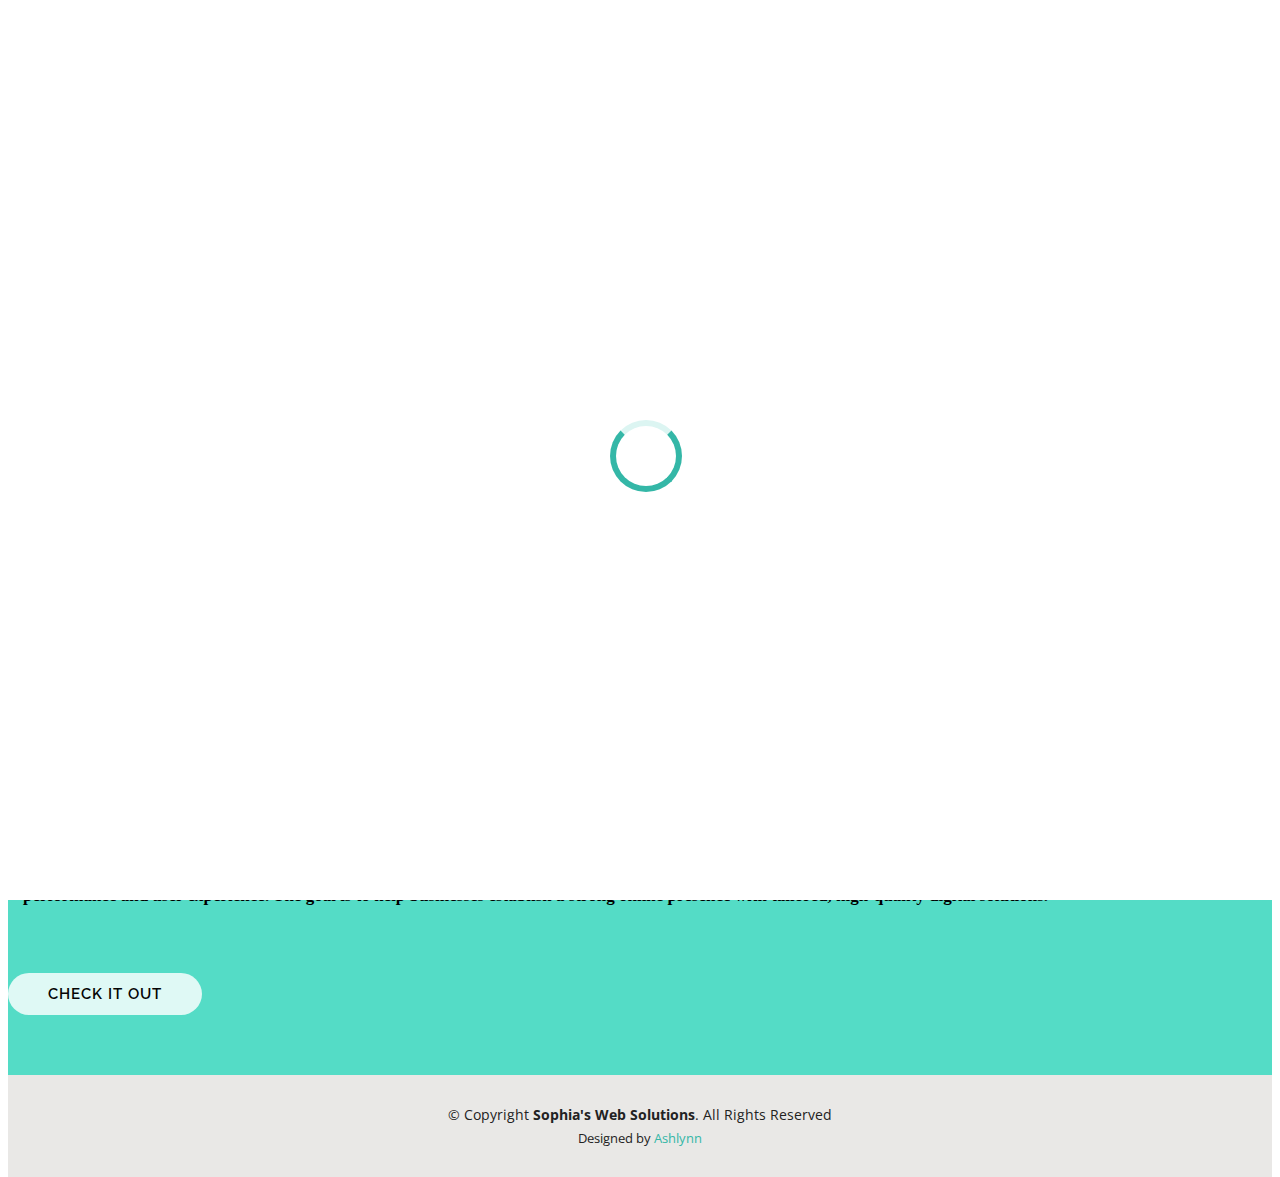
==== commit c2374675: "chnage" ====
--- a/index.html
+++ b/index.html
@@ -51,7 +51,7 @@
           <li><a class="active"href="index.html">Home</a></li>
           <li><a href="resume.html">Services</a></li>
            <li><a href="portfolio.html">Portfolio</a></li>
-           <li><a href="portfolio-details.html">Prices</a></li>
+           <li><a href="portfolio-details.html"></a></li>
          
         </ul>
         <i class="bi bi-list mobile-nav-toggle"></i>
--- a/assets/css/style.css
+++ b/assets/css/style.css
@@ -470,7 +470,7 @@
 
 #hero h2 {
   margin: center;
-  font-size: 15px;
+  font-size: 17px;
   font-weight: 20px;
   line-height: 25px;
   font-family: ge;
@@ -1216,7 +1216,7 @@
 }
 
 .portfolio-details .portfolio-info li strong {
-font-size: 15px;
+font-size: 12px;
 padding: 2px;
 }
 
@@ -1224,7 +1224,7 @@
 
 .portfolio-details .portfolio-info ul li+li {
   margin-top: 10px;
-  font-size: 10px;
+  font-size: 13px;
   word-spacing:;
   font-family: 'Franklin Gothic Medium', 'Arial Narrow', Arial, sans-serif;
 }
